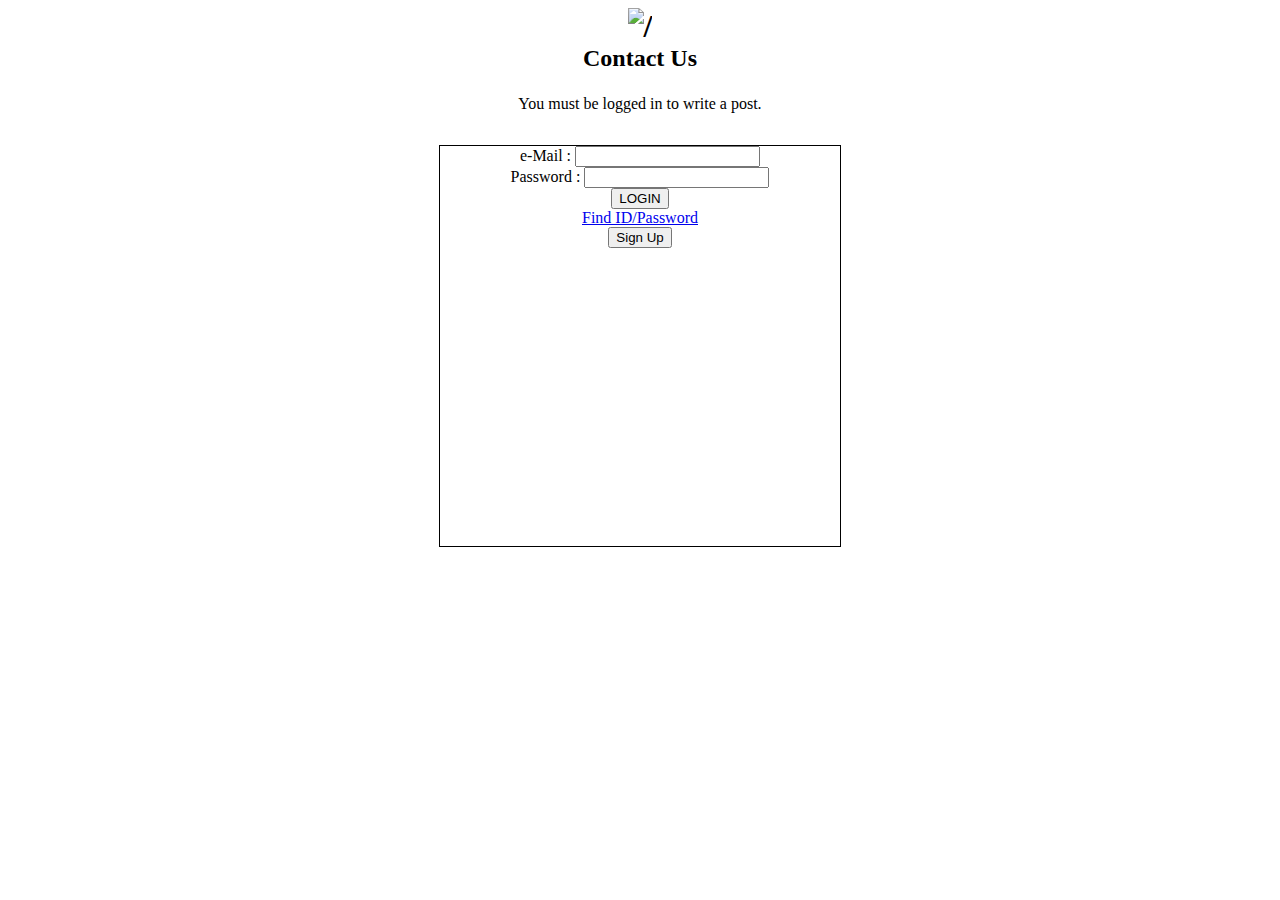
==== hello_web/templates/index.html @ a0f884b3 "플라스크 진행을 위한 파일 정리" ====
<!DOCTYPE html>
<html lang="en">
<head>
    <meta charset="UTF-8">
    <meta http-equiv="X-UA-Compatible" content="IE=edge">
    <link rel="stylesheet" type="text/css" href="../static/style.css">
    <title>Contact Us</title>
    <h1 class="header_logo">
        <img src="https://mobiinsidecontent.s3.ap-northeast-2.amazonaws.com/kr/wp-content/uploads/2021/07/02094730/%EB%82%98%EC%9D%B4%ED%82%A41.png" 
        alt="/" class="logo_img">
    </h1>
</head>
<body>
    <h2 class="h2_login">
        Contact Us
    </h2>
    <!--로그인 해야 글 쓸수있음-->
    <div class="info_login"> 
        You must be logged in to write a post. 
    </div>
    <div class="login_box_main">
        <div>
            <span> e-Mail : </span>
            <input class="id_email" type="email">
        </div>
        <div>
            <span> Password :</span>
            <input class="pw" type="password">
        </div>
        <button class="login_button">
            LOGIN         
        </button>
        <div class="id_pw_finder">
            <a href="http://127.0.0.1:5500/finder.html">Find ID/Password</a>
        </div>
        <div class="signup">
            <button>Sign Up</button>
        </div>
    </div>
</body>
</html>
---- hello_web/static/style.css ----
@charset "UTF-8";

.header_logo{
    margin: 0 auto;
    width: 200px;
    height: auto;
    text-align: center;
}

.logo_img{
    width: 100%;
    height: auto;
}

.h2_login{
    margin: 0 auto;
    width: 200px;
    height: 50px;
    text-align: center;
}

.info_login{
    margin: 0 auto;
    width: 400px;
    height: 50px;
    text-align: center;
}

.login_box_main{
    margin: 0 auto;
    width: 400px;
    height: 400px;
    text-align: center;
    border: 1px solid black;
}
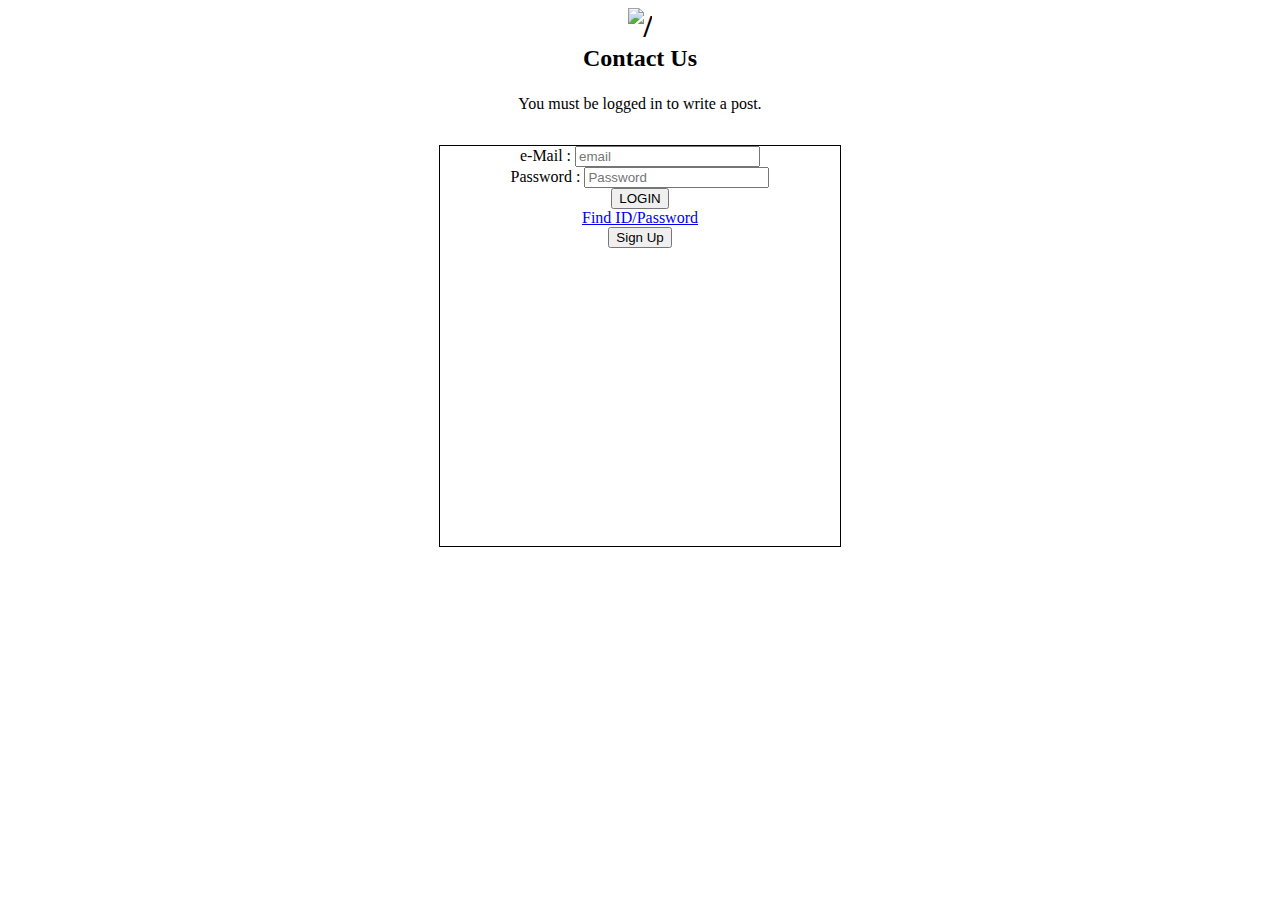
==== commit c26e974f: "서버py 추가, 폼 추가" ====
--- a/hello_web/templates/index.html
+++ b/hello_web/templates/index.html
@@ -19,23 +19,24 @@
         You must be logged in to write a post. 
     </div>
     <div class="login_box_main">
-        <div>
-            <span> e-Mail : </span>
-            <input class="id_email" type="email">
-        </div>
-        <div>
-            <span> Password :</span>
-            <input class="pw" type="password">
-        </div>
-        <button class="login_button">
-            LOGIN         
-        </button>
-        <div class="id_pw_finder">
-            <a href="http://127.0.0.1:5500/finder.html">Find ID/Password</a>
-        </div>
-        <div class="signup">
-            <button>Sign Up</button>
-        </div>
+        <form action="hongsk" method="POST">
+            <div>
+                <span> e-Mail : </span>
+                <input class="id_email" type="email" placeholder="email">
+            </div>
+            <div>
+                <span> Password :</span>
+                <input class="pw" type="password" placeholder="Password">
+            </div>
+            <input class="login_button" type="submit" value="LOGIN">         
+            </input>
+            <div class="id_pw_finder">
+                <a href="http://127.0.0.1:5500/finder.html">Find ID/Password</a>
+            </div>
+            <div class="signup">
+                <button>Sign Up</button>
+            </div>
+        </form>    
     </div>
 </body>
 </html>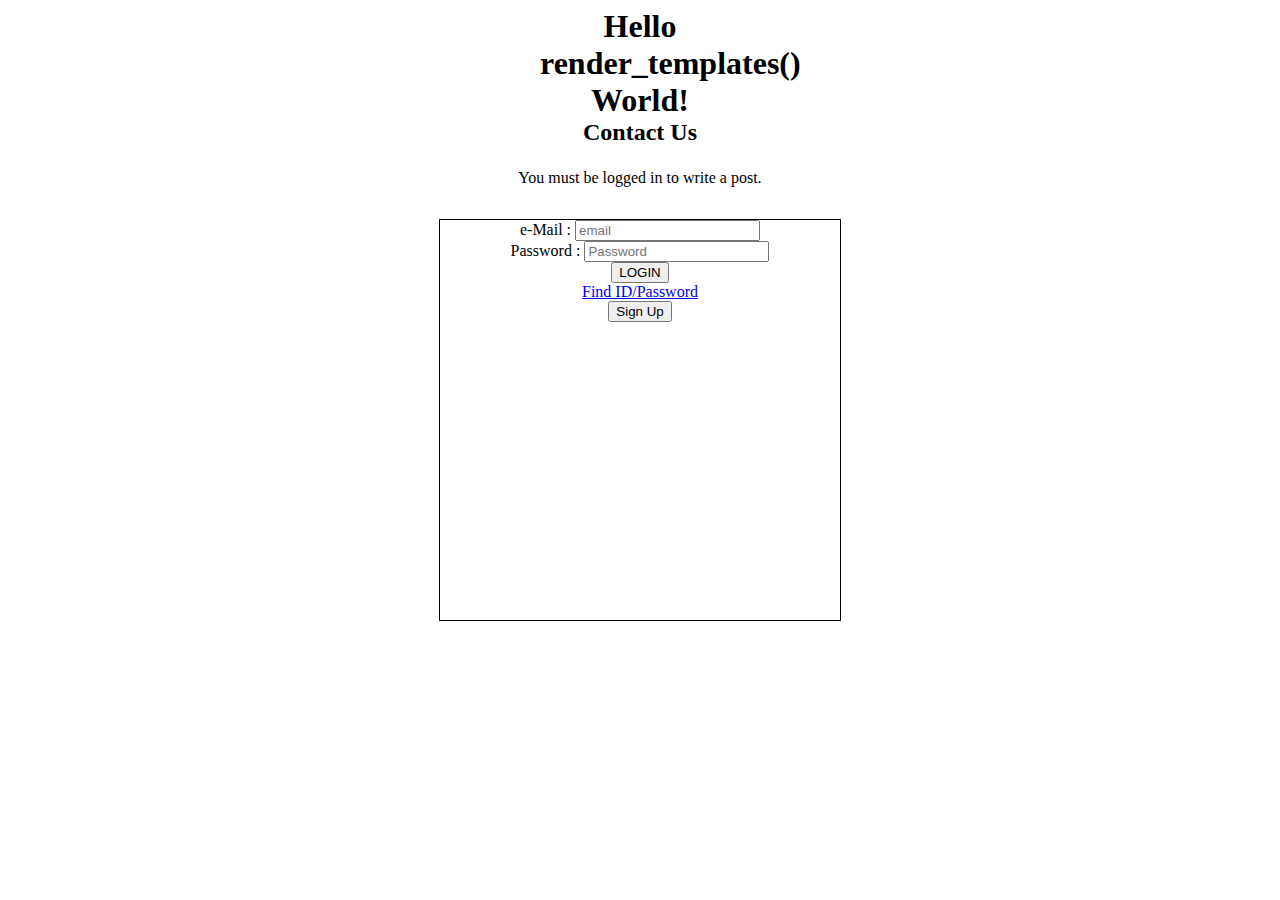
==== commit eae79f46: "html파일과 flask 연결" ====
--- a/hello_web/templates/index.html
+++ b/hello_web/templates/index.html
@@ -3,14 +3,17 @@
 <head>
     <meta charset="UTF-8">
     <meta http-equiv="X-UA-Compatible" content="IE=edge">
+    <meta name="viewport" content="width=device-width, inital-scale=1.0">
     <link rel="stylesheet" type="text/css" href="../static/style.css">
     <title>Contact Us</title>
-    <h1 class="header_logo">
-        <img src="https://mobiinsidecontent.s3.ap-northeast-2.amazonaws.com/kr/wp-content/uploads/2021/07/02094730/%EB%82%98%EC%9D%B4%ED%82%A41.png" 
-        alt="/" class="logo_img">
-    </h1>
+
 </head>
 <body>
+    <h1 class="header_logo">
+        <!-- <img src="https://mobiinsidecontent.s3.ap-northeast-2.amazonaws.com/kr/wp-content/uploads/2021/07/02094730/%EB%82%98%EC%9D%B4%ED%82%A41.png" 
+        alt="/" class="logo_img"> -->
+        Hello render_templates() World!
+    </h1>
     <h2 class="h2_login">
         Contact Us
     </h2>
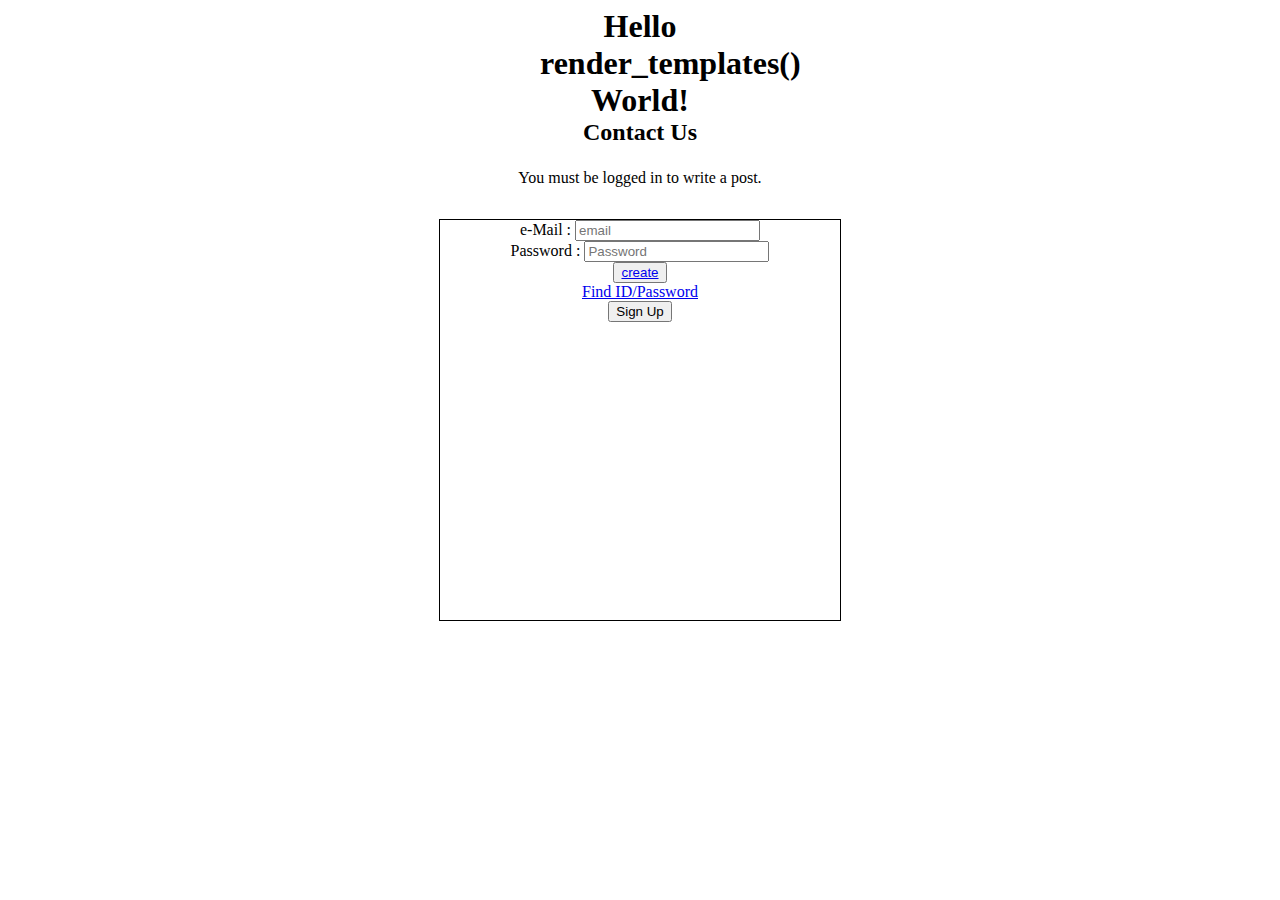
==== commit 404b426b: "게시판 쓰기, 읽기 완료" ====
--- a/hello_web/templates/index.html
+++ b/hello_web/templates/index.html
@@ -22,7 +22,7 @@
         You must be logged in to write a post. 
     </div>
     <div class="login_box_main">
-        <form action="hongsk" method="POST">
+        <form>
             <div>
                 <span> e-Mail : </span>
                 <input class="id_email" type="email" placeholder="email">
@@ -31,8 +31,9 @@
                 <span> Password :</span>
                 <input class="pw" type="password" placeholder="Password">
             </div>
-            <input class="login_button" type="submit" value="LOGIN">         
-            </input>
+            <button>   
+                <a href="/create/">create</a>      
+            </button>
             <div class="id_pw_finder">
                 <a href="http://127.0.0.1:5500/finder.html">Find ID/Password</a>
             </div>
